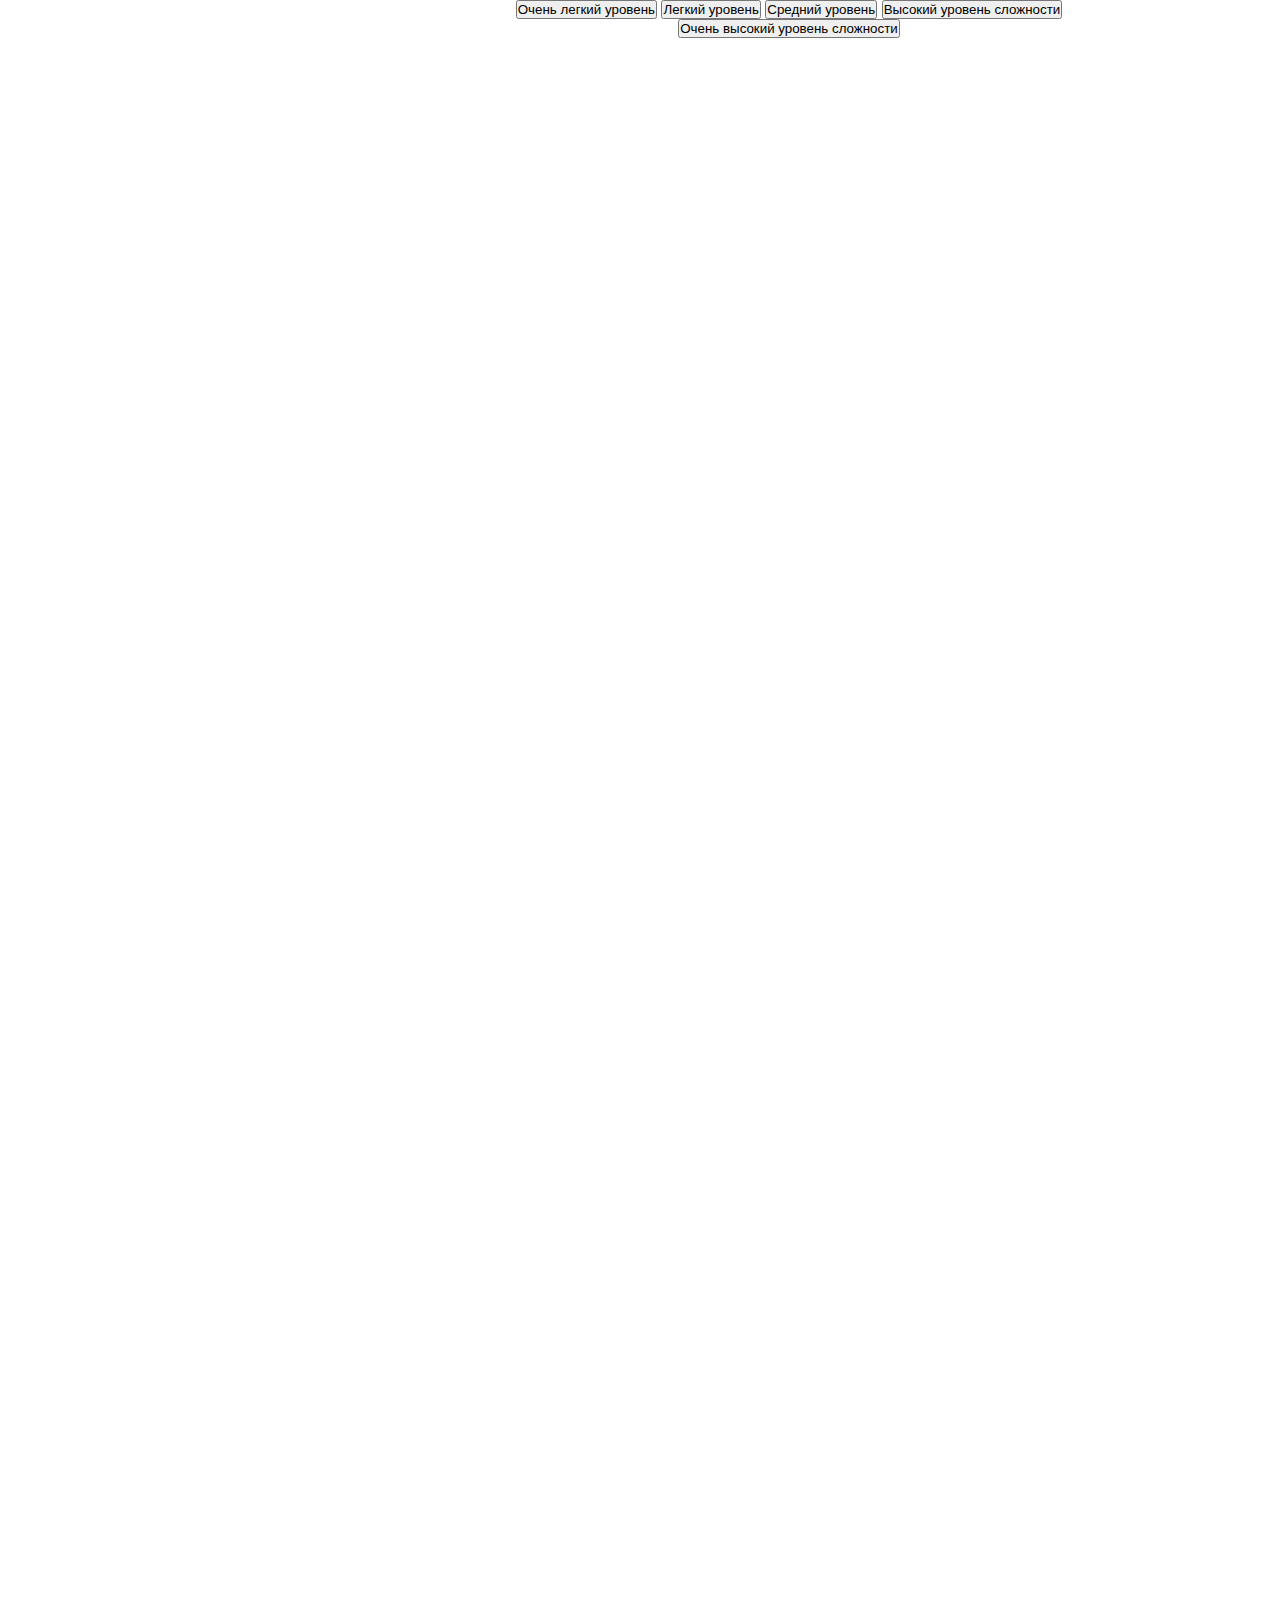
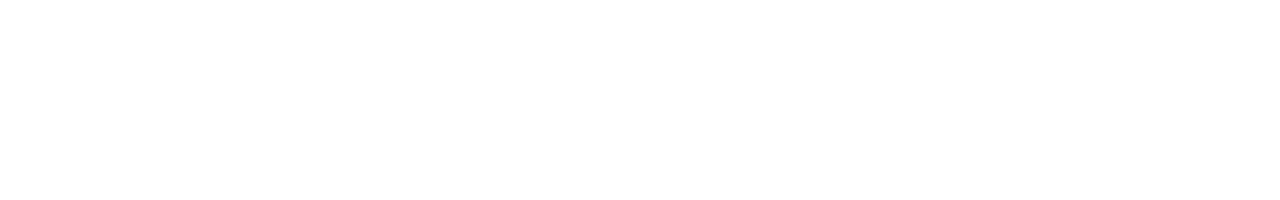
==== src/index.html @ 3081665a "init: start codejam-task" ====
<!DOCTYPE html>
<html lang="en">
<head>
    <meta charset="UTF-8">
    <meta http-equiv="X-UA-Compatible" content="IE=edge">
    <meta name="viewport" content="width=device-width, initial-scale=1.0">
    <link type="image/png" rel="icon" href='/assets/favicon.ico'>
    <link rel="stylesheet" href="style.css" />
    <title>Codejam Ancient Horror</title> 
</head>
<body>
    <main class="main">
        <div class="ancients-container">
            <div class="ancient-card" id="card1"></div>
            <div class="ancient-card" id="card2"></div>
            <div class="ancient-card" id="card3"></div>
            <div class="ancient-card" id="card4"></div>
        </div>
        <div class="difficulty-container">
            <button class="difficulty">Очень легкий уровень</button>
            <button class="difficulty">Легкий уровень</button>
            <button class="difficulty">Средний уровень</button>
            <button class="difficulty">Высокий уровень сложности</button>
            <button class="difficulty">Очень высокий уровень сложности</button>
        </div>
        <div class="desk-container">
            <span class="shuffle-button">Замешать колоду</span>
        </div>
    </main>
    <script type="module" src='/src/index.js'></script>
    <script type="module" src="#"></script>
</body>
</html>
---- src/style.css ----
* {
    box-sizing: border-box;
    margin: 0;
    padding: 0;
  }
  
  body {
    min-width: 480px;
    min-height: 100vh;
    font-family: 'Arial', sans-serif;
    font-size: 16px;
    color: #fff;
    text-align: center;
    background-image: url('/assets/home.png');
    background-size: cover;
    background-repeat: no-repeat;
    background-position: center;
}

.main {
    display: flex;

}

.ancients-container {
    display: flex;
    max-width: 33%;
    justify-content: space-around;
    flex-wrap: wrap;
    align-items: stretch;
}

.ancient-card {
    min-width: 200px;
    min-height: 259px;
    cursor: pointer;
    transition: 1s;
    background-size: contain;
    align-items: center;
    height: 100vh;
    border-radius: 5px;
    background-repeat: no-repeat;
}

.ancient-card:hover {
    transform: scale(1.2);
}

#card1 {
    background-image: url('/assets/Ancients/Azathoth.png');  
    
}

#card2 {
    background-image: url('/assets/Ancients/Cthulthu.png');
}

#card3 {
    background-image:url('/assets/Ancients/IogSothoth.png');
}

#card4{
    background-image: url('/assets/Ancients/ShubNiggurath.png');
}
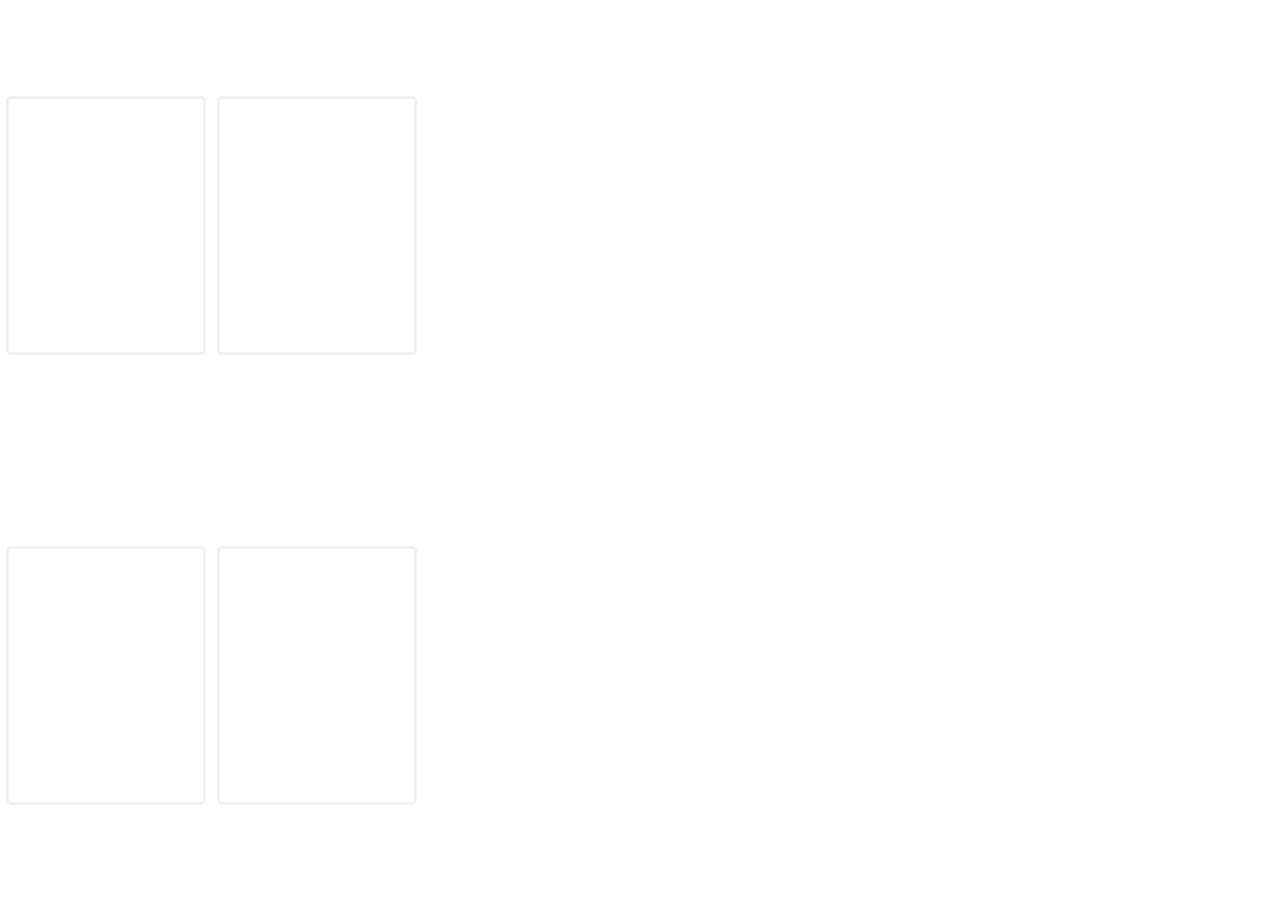
==== commit 8994a156: "feat: cards leave the deck" ====
--- a/src/index.html
+++ b/src/index.html
@@ -5,29 +5,69 @@
     <meta http-equiv="X-UA-Compatible" content="IE=edge">
     <meta name="viewport" content="width=device-width, initial-scale=1.0">
     <link type="image/png" rel="icon" href='/assets/favicon.ico'>
-    <link rel="stylesheet" href="style.css" />
+    <link rel="preconnect" href="https://fonts.googleapis.com">
+    <link rel="preconnect" href="https://fonts.gstatic.com" crossorigin>
+    <link href="https://fonts.googleapis.com/css2?family=Roboto&display=swap" rel="stylesheet">
+    <link rel="stylesheet" href="style.css" />    
     <title>Codejam Ancient Horror</title> 
 </head>
 <body>
     <main class="main">
         <div class="ancients-container">
-            <div class="ancient-card" id="card1"></div>
-            <div class="ancient-card" id="card2"></div>
-            <div class="ancient-card" id="card3"></div>
-            <div class="ancient-card" id="card4"></div>
+            <div class="ancient-card" id="azathoth"></div>
+            <div class="ancient-card" id="cthulhu"></div>
+            <div class="ancient-card" id="iogSothoth"></div>
+            <div class="ancient-card" id="shubNiggurath"></div>
         </div>
         <div class="difficulty-container">
-            <button class="difficulty">Очень легкий уровень</button>
-            <button class="difficulty">Легкий уровень</button>
-            <button class="difficulty">Средний уровень</button>
-            <button class="difficulty">Высокий уровень сложности</button>
-            <button class="difficulty">Очень высокий уровень сложности</button>
+            <button class="button difficulty" id = "very easy">Очень легкий уровень</button>
+            <button class="button difficulty" id = "easy">Легкий уровень</button>
+            <button class="button difficulty" id = "normal">Средний уровень</button>
+            <button class="button difficulty" id = "hard">Высокий уровень сложности</button>
+            <button class="button difficulty" id = "very hard">Очень высокий уровень сложности</button>
         </div>
+        
         <div class="desk-container">
-            <span class="shuffle-button">Замешать колоду</span>
+            <button class="button shuffle-button">Замешать колоду</button>
+            <div class="current-state">
+                <div class="stage-container">
+                    <span class="stage-text">Первая стадия</span>
+                    <div class="dots-container">
+                        <div class="dot green first">0</div>
+                        <div class="dot blue first">0</div>
+                        <div class="dot brown first">0</div>
+                    </div>
+                </div>
+                <div class="stage-container">
+                    <span class="stage-text">Вторая стадия</span>
+                    <div class="dots-container">
+                        <div class="dot green second">0</div>
+                        <div class="dot blue second">0</div>
+                        <div class="dot brown second">0</div>
+                    </div>
+                </div>
+                <div class="stage-container">
+                    <span class="stage-text">Третья стадия</span>
+                    <div class="dots-container">
+                        <div class="dot green third">0</div>
+                        <div class="dot blue third">0</div>
+                        <div class="dot brown third">0</div>
+                    </div>
+                </div>
+                <div class="cards-container">
+                    <div class="desk flipped"></div>
+                    <div class="desk back"></div>
+                </div>
+                <button class="button onload-game">Начать новую игру</button>
+            </div>
+            
         </div>
     </main>
-    <script type="module" src='/src/index.js'></script>
-    <script type="module" src="#"></script>
+    <script type="module" src='/src/main.js'></script>
+    <script type="module" src="/data/ancients.js"></script>
+    <script type="module" src="/data/difficulties.js"></script>
+    <script type="module" src='/data/mythicCards/blue/index.js'></script>
+    <script type="module" src='/data/mythicCards/brown/index.js'></script>
+    <script type="module" src='/data/mythicCards/green/index.js'></script>
 </body>
 </html>--- a/src/style.css
+++ b/src/style.css
@@ -2,12 +2,12 @@
     box-sizing: border-box;
     margin: 0;
     padding: 0;
+    font-family: 'Roboto', sans-serif;
   }
   
   body {
     min-width: 480px;
     min-height: 100vh;
-    font-family: 'Arial', sans-serif;
     font-size: 16px;
     color: #fff;
     text-align: center;
@@ -27,7 +27,8 @@
     max-width: 33%;
     justify-content: space-around;
     flex-wrap: wrap;
-    align-items: stretch;
+    align-items: center;
+    height: 100vh;
 }
 
 .ancient-card {
@@ -36,30 +37,151 @@
     cursor: pointer;
     transition: 1s;
     background-size: contain;
-    align-items: center;
-    height: 100vh;
     border-radius: 5px;
     background-repeat: no-repeat;
+    border: 3px solid #f1f1f1;
 }
 
 .ancient-card:hover {
     transform: scale(1.2);
 }
 
-#card1 {
+#azathoth {
     background-image: url('/assets/Ancients/Azathoth.png');  
     
 }
 
-#card2 {
+#cthulhu {
     background-image: url('/assets/Ancients/Cthulthu.png');
 }
 
-#card3 {
+#iogSothoth {
     background-image:url('/assets/Ancients/IogSothoth.png');
 }
 
-#card4{
+#shubNiggurath{
     background-image: url('/assets/Ancients/ShubNiggurath.png');
 }
-  +
+.difficulty-container {
+    display: none;
+    height: 100vh;
+    flex-direction: column;
+    justify-content: center;
+    min-width: 25%;
+    padding: 0 20px;
+    align-items: center;
+}
+
+.button {
+    margin-bottom: 30px;
+    min-height: 60px;
+    width: 250px;
+    border-radius: 10px;
+    border: none;
+    font-weight: 500;
+    transition: 1s;
+    cursor: pointer;
+    padding: 5px;
+    text-align: center;
+}
+
+.button:hover {
+    transform: scale(1.1);
+}
+
+.press {
+    background: purple;
+    color: white;
+}
+
+.cards-container {
+    display: flex;
+    width: 400px;
+    justify-content: space-between;
+    margin-bottom: 20px;
+}
+
+.shuffle-button {
+    display: none;
+    height: 40px;
+}
+
+.desk-container {
+    display: none;
+    min-width: 33%;
+    align-items: center;
+    /*flex-direction: column;*/
+    justify-content: center;
+}
+
+.desk {
+    width: 180px;
+    height: 281px;
+    background-repeat: no-repeat;
+    background-size: cover;
+    transition: .6s ease-in-out;
+    cursor: pointer;
+    border-radius: 6px;
+}
+
+.desk.flipped {
+    /*background-image: url('/assets/MythicCards/blue/blue6.png');*/
+    border: 2px solid purple;
+   
+}
+
+.desk.back {
+    background-image: url('/assets/mythicCardBackground.png');
+}
+
+
+.stage-container {
+    display: flex;
+    flex-direction: column;
+    min-height: 30%;
+    align-items: center;
+    margin-bottom: 10px;
+}
+
+.current-state {
+    display: none;
+    margin-bottom: 20px;
+}
+
+.stage-text {
+    margin-bottom: 10px;
+    font-family: 'Roboto', sans-serif;
+}
+
+.dots-container {
+    display: flex;
+    justify-content: space-between;
+    margin-bottom: 10px;
+    gap: 20px;
+}
+
+.dot {
+    width: 30px;
+    height: 30px;
+    align-items: center;
+    display: flex;
+    justify-content: center;
+    border-radius: 50%;
+}
+
+.green {
+    background-color: green;
+}
+
+.blue {
+    background-color: blue;
+}
+
+.brown {
+    background-color: brown;
+}
+
+.button.onload-game {
+    background-color: purple;
+}